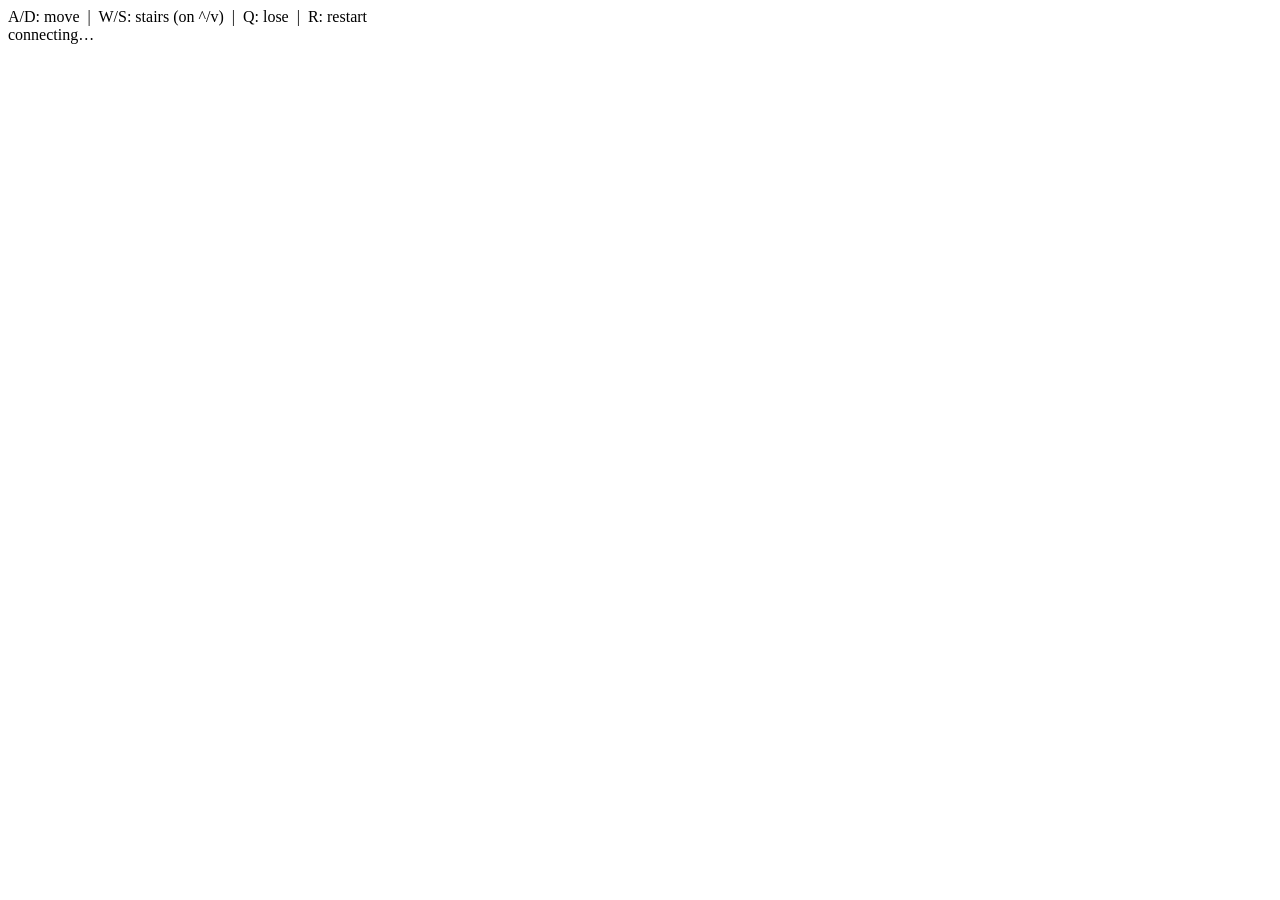
==== web/index.html @ 92f43fa0 "Migrate from terminal to local web (axum + WebSocket + DOM grid) Terminal renderer replaced by a tin" ====
<!doctype html>
<html lang="en">
<head>
  <meta charset="utf-8" />
  <title>Brownshock</title>
  <link rel="stylesheet" href="/style.css" />
</head>
<body>
  <div id="app">
    <div id="grid" aria-label="game grid"></div>
    <div id="hud-top" class="hud"></div>
    <div id="hud-bottom" class="hud">
      A/D: move &nbsp;|&nbsp; W/S: stairs (on ^/v) &nbsp;|&nbsp; Q: lose &nbsp;|&nbsp; R: restart
    </div>
    <div id="status" class="hud">connecting&hellip;</div>
  </div>
  <script src="/main.js"></script>
</body>
</html>
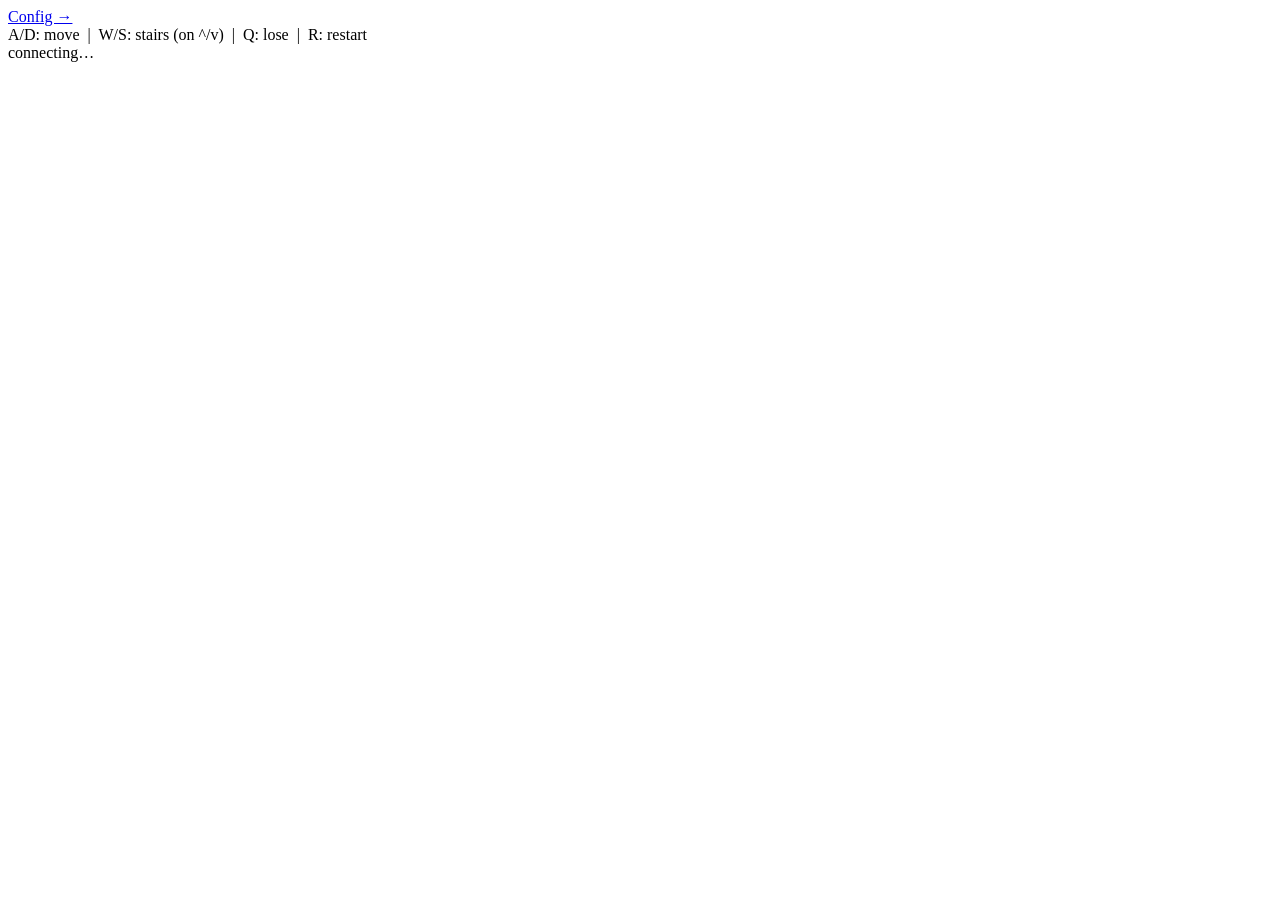
==== commit 469fa9d4: "Add live config editor (/config.html) New browser page linked from the game nav bar. Every slider ch" ====
--- a/web/index.html
+++ b/web/index.html
@@ -7,6 +7,9 @@
 </head>
 <body>
   <div id="app">
+    <nav class="nav">
+      <a href="/config.html">Config &#8594;</a>
+    </nav>
     <div id="grid" aria-label="game grid"></div>
     <div id="hud-top" class="hud"></div>
     <div id="hud-bottom" class="hud">
